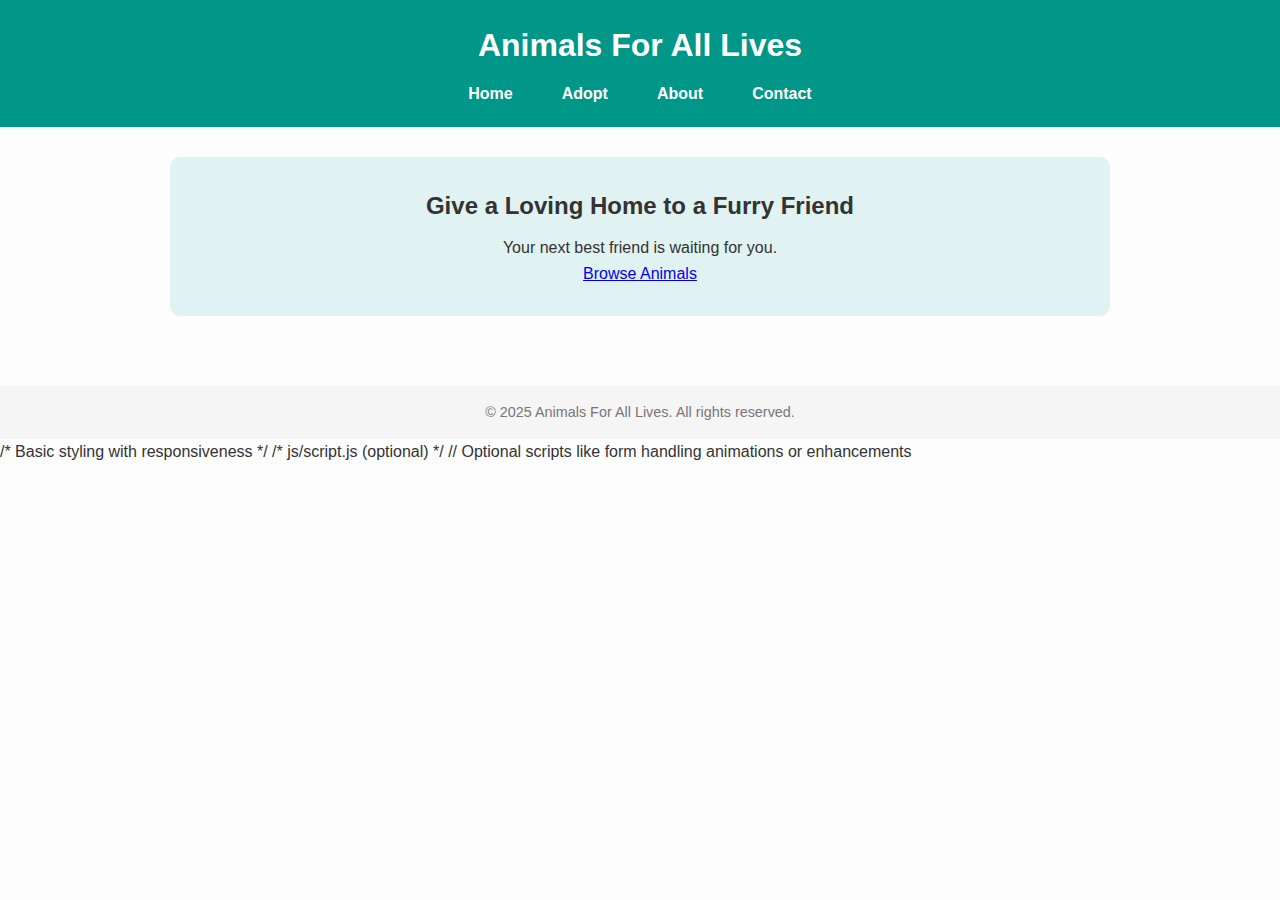
==== index.html @ e371593d "Add files via upload" ====
<!DOCTYPE html>
<html lang="en">
<head>
  <meta charset="UTF-8">
  <meta name="viewport" content="width=device-width, initial-scale=1.0">
  <title>Animals For All Lives</title>
  <link rel="stylesheet" href="css/styles.css">
  <link rel="preconnect" href="https://fonts.googleapis.com">
  <link href="https://fonts.googleapis.com/css2?family=Roboto:wght@400;700&display=swap" rel="stylesheet">
</head>
<body>
  <header>
    <nav>
      <h1>Animals For All Lives</h1>
      <ul>
        <li><a href="index.html">Home</a></li>
        <li><a href="adopt.html">Adopt</a></li>
        <li><a href="about.html">About</a></li>
        <li><a href="contact.html">Contact</a></li>
      </ul>
    </nav>
  </header>

  <main class="home">
    <section class="hero">
      <h2>Give a Loving Home to a Furry Friend</h2>
      <p>Your next best friend is waiting for you.</p>
      <a href="adopt.html" class="btn">Browse Animals</a>
    </section>
  </main>

  <footer>
    <p>&copy; 2025 Animals For All Lives. All rights reserved.</p>
  </footer>
</body>
</html>

<!-- adopt.html -->
<!-- ------------------------------------------------ -->
<!-- Page to list adoptable animals -->

<!-- about.html -->
<!-- ------------------------------------------------ -->
<!-- Page to tell the story of the rescue effort -->

<!-- contact.html -->
<!-- ------------------------------------------------ -->
<!-- Page with a contact form using Formspree -->

<!-- css/styles.css -->
/* Basic styling with responsiveness */

/* js/script.js (optional) */
// Optional scripts like form handling animations or enhancements
---- css/styles.css ----
/* Reset some default styles */
* {
    margin: 0;
    padding: 0;
    box-sizing: border-box;
}

body {
    font-family: 'Segoe UI', Tahoma, Geneva, Verdana, sans-serif;
    background-color: #fdfdfd;
    color: #333;
    line-height: 1.6;
}

header {
    background-color: #009688;
    color: #fff;
    padding: 20px 0;
    text-align: center;
}

header h1 {
    margin-bottom: 10px;
}

nav ul {
    list-style: none;
    display: flex;
    justify-content: center;
    gap: 25px;
}

nav ul li a {
    color: #fff;
    text-decoration: none;
    font-weight: bold;
    padding: 8px 12px;
    border-radius: 5px;
    transition: background-color 0.3s;
}

nav ul li a:hover,
nav ul li a.active {
    background-color: #00796b;
}

main {
    padding: 30px;
    max-width: 1000px;
    margin: auto;
}

.hero {
    background-color: #e0f2f1;
    padding: 30px;
    border-radius: 10px;
    text-align: center;
}

.hero h2 {
    margin-bottom: 10px;
}

.animals {
    display: grid;
    grid-template-columns: repeat(auto-fit, minmax(250px, 1fr));
    gap: 20px;
    margin-top: 20px;
}

.animal {
    background-color: #fff;
    padding: 15px;
    border-radius: 10px;
    box-shadow: 0 2px 5px rgba(0,0,0,0.1);
    text-align: center;
}

.animal img {
    max-width: 100%;
    border-radius: 8px;
    height: 200px;
    object-fit: cover;
}

.contact form {
    margin-top: 20px;
    display: flex;
    flex-direction: column;
    gap: 15px;
}

.contact input,
.contact textarea {
    padding: 10px;
    border: 1px solid #ccc;
    border-radius: 6px;
    font-size: 1rem;
}

.contact button {
    background-color: #009688;
    color: white;
    border: none;
    padding: 12px;
    font-size: 1rem;
    cursor: pointer;
    border-radius: 6px;
    transition: background-color 0.3s;
}

.contact button:hover {
    background-color: #00796b;
}

footer {
    background-color: #f5f5f5;
    text-align: center;
    padding: 15px 0;
    margin-top: 40px;
    font-size: 0.9rem;
    color: #777;
}.gallery-grid {
    display: grid;
    grid-template-columns: repeat(auto-fit, minmax(250px, 1fr));
    gap: 20px;
    margin-top: 30px;
}

.gallery-grid div {
    overflow: hidden;
    border-radius: 8px;
    box-shadow: 0 2px 6px rgba(0,0,0,0.1);
}

.gallery-grid img {
    width: 100%;
    height: 100%;
    object-fit: cover;
    display: block;
    transition: transform 0.3s ease;
}

.gallery-grid img:hover {
    transform: scale(1.05);
}
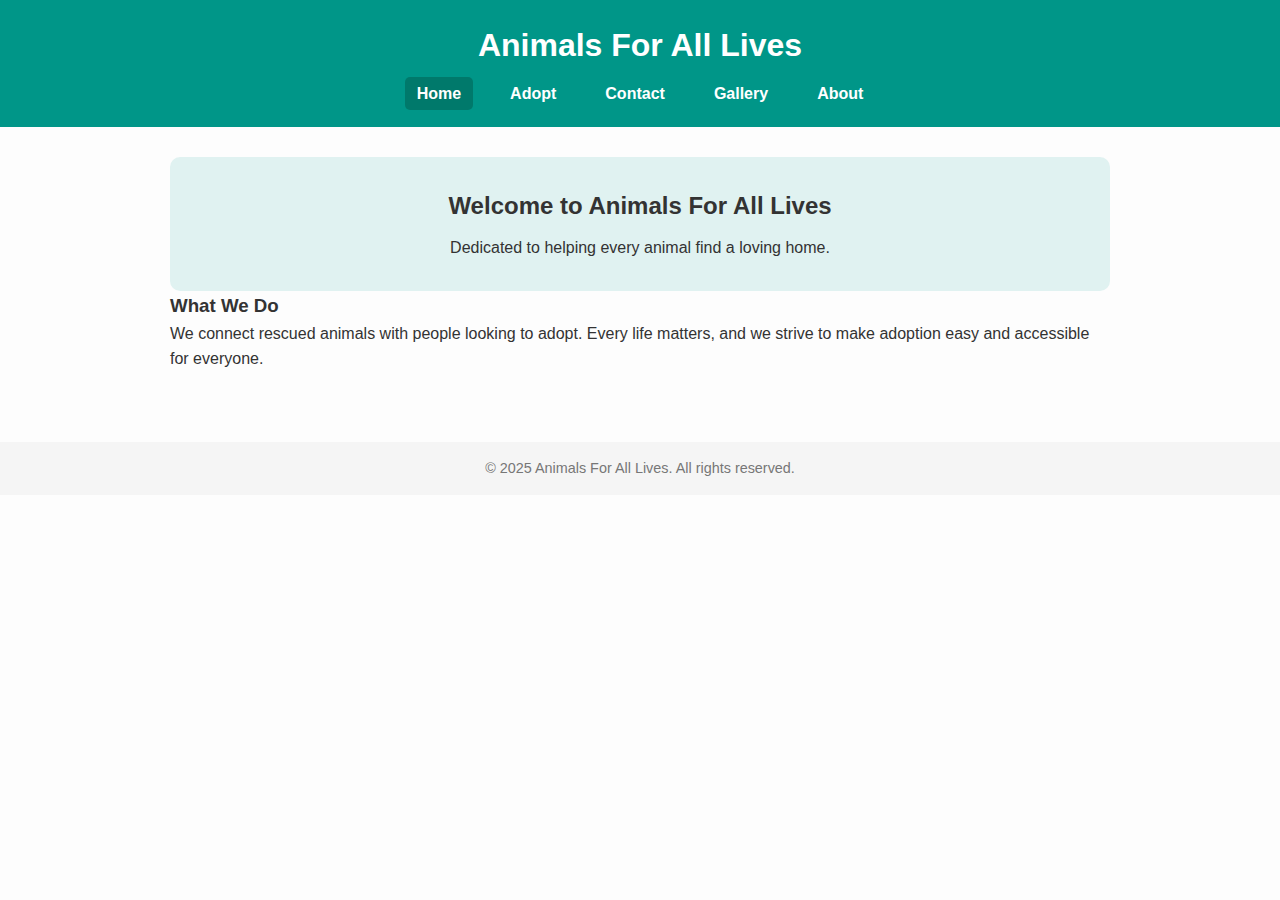
==== commit 0601fad3: "Update index.html" ====
--- a/index.html
+++ b/index.html
@@ -1,31 +1,34 @@
 <!DOCTYPE html>
 <html lang="en">
 <head>
-  <meta charset="UTF-8">
-  <meta name="viewport" content="width=device-width, initial-scale=1.0">
+  <meta charset="UTF-8" />
+  <meta name="viewport" content="width=device-width, initial-scale=1.0"/>
   <title>Animals For All Lives</title>
-  <link rel="stylesheet" href="css/styles.css">
-  <link rel="preconnect" href="https://fonts.googleapis.com">
-  <link href="https://fonts.googleapis.com/css2?family=Roboto:wght@400;700&display=swap" rel="stylesheet">
+  <link rel="stylesheet" href="css/styles.css" />
 </head>
 <body>
   <header>
+    <h1>Animals For All Lives</h1>
     <nav>
-      <h1>Animals For All Lives</h1>
       <ul>
-        <li><a href="index.html">Home</a></li>
+        <li><a class="active" href="index.html">Home</a></li>
         <li><a href="adopt.html">Adopt</a></li>
-        <li><a href="about.html">About</a></li>
         <li><a href="contact.html">Contact</a></li>
+        <li><a href="gallery.html">Gallery</a></li>
+        <li><a href="#">About</a></li>
       </ul>
     </nav>
   </header>
 
-  <main class="home">
+  <main>
     <section class="hero">
-      <h2>Give a Loving Home to a Furry Friend</h2>
-      <p>Your next best friend is waiting for you.</p>
-      <a href="adopt.html" class="btn">Browse Animals</a>
+      <h2>Welcome to Animals For All Lives</h2>
+      <p>Dedicated to helping every animal find a loving home.</p>
+    </section>
+
+    <section class="info">
+      <h3>What We Do</h3>
+      <p>We connect rescued animals with people looking to adopt. Every life matters, and we strive to make adoption easy and accessible for everyone.</p>
     </section>
   </main>
 
@@ -34,21 +37,3 @@
   </footer>
 </body>
 </html>
-
-<!-- adopt.html -->
-<!-- ------------------------------------------------ -->
-<!-- Page to list adoptable animals -->
-
-<!-- about.html -->
-<!-- ------------------------------------------------ -->
-<!-- Page to tell the story of the rescue effort -->
-
-<!-- contact.html -->
-<!-- ------------------------------------------------ -->
-<!-- Page with a contact form using Formspree -->
-
-<!-- css/styles.css -->
-/* Basic styling with responsiveness */
-
-/* js/script.js (optional) */
-// Optional scripts like form handling animations or enhancements
